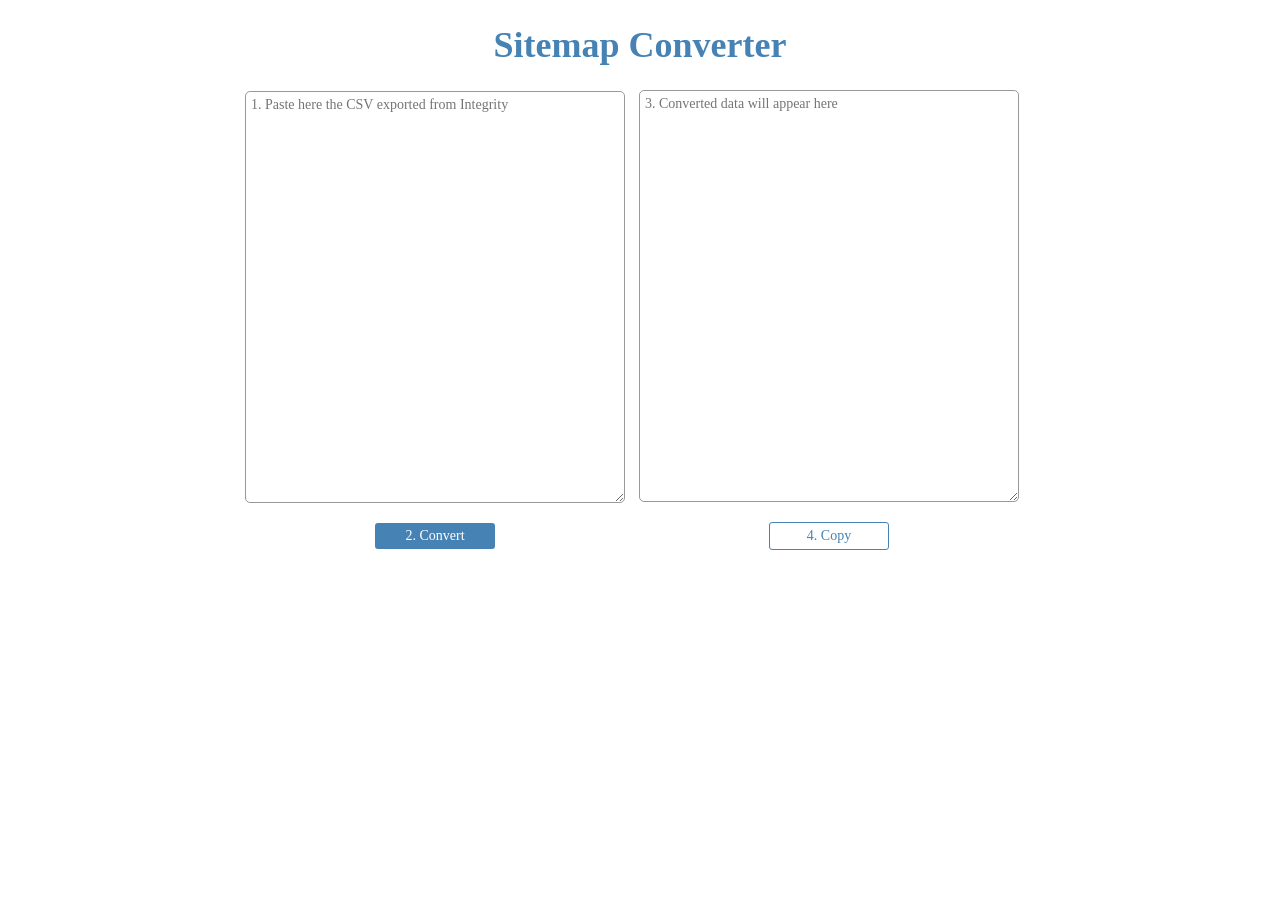
==== index.html @ 94ec7bee "Create index.html" ====
<!DOCTYPE html>
<html lang="ja"">
  <head>
    <meta charset="utf-8">
    <title>Sitemap Converter</title>
    <style media="screen">
    textarea {
      font-size: 14px;
    }
    button {
      border: 1px solid #000;
      background: #eee;
      font-size:16px;
      padding: 5px 10px;
    }
    #alertBox {
      font-size: 12px;
      color: #444;
      width: 100%;
      padding: 20px 0;
      background-color: #ffff9d;
      text-align: center;
      position: fixed;
      top: 0px;
      left: 0px;
      opacity: 1;
      transition:all 0.5s; '
    }
    #wrap{
      width:800px;
      border: none;
      padding: 0px;
      margin: 0px auto;
    }
    h1{
        text-align: center;
        font-size: 36px;
        font-family: "Myriad Pro";
        color: steelblue;
        font-weight:900;
    }
    div#wrap_left, div#wrap_right{
      display: inline-block;
      width: 380px;
      margin:0 5px;
      padding:0px;
      border: none;
    }
    textarea{
      width: calc(100% - 12px);
      border-radius: 5px;
      border: 1px solid #999;
      height: 400px;
      padding: 5px;
      font-family:"Noto Sans CJK JP";
    }
    button{
      border: none;
      font-size:14px;
      border-radius:3px;
      width: 120px;
      font-family:"Noto Sans CJK JP";
    }
    button.button1{
      background: steelblue;
      color: #fff;
    }
    button.button2{
      background: #fff;
      border: 1px solid steelblue;
      color: steelblue;
    }
    button:hover{
      background: lightsteelblue;
    }
    </style>
    <script src="https://ajax.googleapis.com/ajax/libs/jquery/3.3.1/jquery.min.js"></script>
    <script type="text/javascript">

// CSVを配列に格納する
 $(function(){
    $('#convert').click(function(){

    //改行ごとに配列化
    var rawText1 = $('#input').val()
        .replace(/"url","Title","Priority","Change frequency"\n/g,'')//タイトル行を消す
        .replace(/,[^,]*,[^,]*(\n|$)/g, '$1');//priorityとfrequencyを消す。
    var arr =　rawText1.split('\n');  // 1行ずつ1次元配列に変換
    //1次元配列を2次元配列に変換
    var res = [];
    var convertedText = '';
    for (var i = 0; i < arr.length; i++ ){
        if (arr[i] == '') break; //空白行が出てきた時点で終了
        arr[i] = arr[i].replace(/^\"(.*)\"$/g,'$1'); //最初と最後のクォートを消す
        res[i] = arr[i].split('\",\"'); // "," ごとに配列化
        res[i].push(res[i][0]); // urlを末尾に追加
        res[i][2] = res[i][2].replace(/([^\/])\/([^(\/|\n\$)])/g,'$1\/\t$2');  //url列をスラッシュで区切る
        convertedText += res[i][0]  +'\t' + res[i][1]  + '\t' + res[i][2] + '\n';  //タブ区切りテキスト化する
        }
       $('#output1').val(convertedText);
    });
  });

    // メッセージを出す
    function showMsg(){
      alertBox = document.createElement("div");
      alertBox.classList.add("appear");
      alertBox.id = "alertBox";
      alertBox.textContent = 'Copied!';
      document.body.appendChild(alertBox);
    }
    // メッセージを消す
    function fadeOut(){
      alertBox.style.cssText+="opacity: 0;";
    }
    function removeMsg() {
      document.body.removeChild(alertBox);
    }

    // コピーボタンを押すと、右のテキストエリアが全選択され、コピー。
    // コピーされました のメッセージが出て、その後自動的に消える
    $(function(){
      $('#copyOutput1').click(function(){
        // 全選択してコピー
        $('#output1').select();
        document.execCommand('copy');
        // メッセージが出て、消える
        showMsg();
        setTimeout('fadeOut()', 500);
        setTimeout('removeMsg()', 1000);
      });
    });
    </script>
</head>
<body>

<div id="wrap">

  <h1>Sitemap Converter</h1>
  <div id="wrap_left">
    <textarea id="input" placeholder="1. Paste here the CSV exported from Integrity"></textarea>
    <p style="text-align: center">
      <button class="button1" type="button" id="convert">2. Convert</button>
    </p>
  </div>
  <div id="wrap_right">
    <textarea id="output1" placeholder="3. Converted data will appear here"></textarea>
    <p style="text-align: center">
      <button class="button2" type="button" id="copyOutput1">4. Copy</button>
    </p>
  </div>
</div>

</body>
</html>
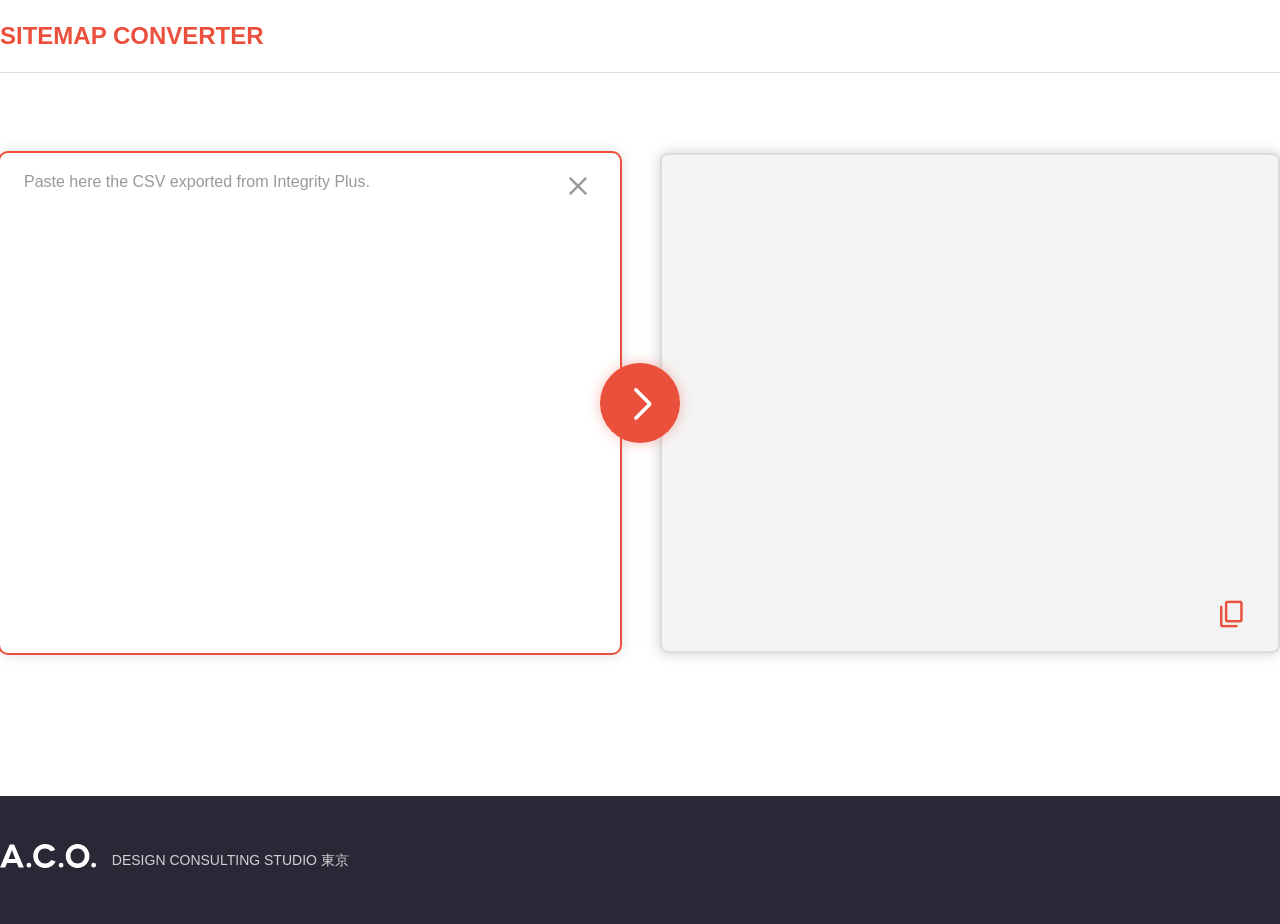
==== commit 05046d71: "Major update - HTML/CSS/JSを分割 - 見た目を大幅改善 - コードを修正" ====
--- a/index.html
+++ b/index.html
@@ -3,153 +3,37 @@
   <head>
     <meta charset="utf-8">
     <title>Sitemap Converter</title>
-    <style media="screen">
-    textarea {
-      font-size: 14px;
-    }
-    button {
-      border: 1px solid #000;
-      background: #eee;
-      font-size:16px;
-      padding: 5px 10px;
-    }
-    #alertBox {
-      font-size: 12px;
-      color: #444;
-      width: 100%;
-      padding: 20px 0;
-      background-color: #ffff9d;
-      text-align: center;
-      position: fixed;
-      top: 0px;
-      left: 0px;
-      opacity: 1;
-      transition:all 0.5s; '
-    }
-    #wrap{
-      width:800px;
-      border: none;
-      padding: 0px;
-      margin: 0px auto;
-    }
-    h1{
-        text-align: center;
-        font-size: 36px;
-        font-family: "Myriad Pro";
-        color: steelblue;
-        font-weight:900;
-    }
-    div#wrap_left, div#wrap_right{
-      display: inline-block;
-      width: 380px;
-      margin:0 5px;
-      padding:0px;
-      border: none;
-    }
-    textarea{
-      width: calc(100% - 12px);
-      border-radius: 5px;
-      border: 1px solid #999;
-      height: 400px;
-      padding: 5px;
-      font-family:"Noto Sans CJK JP";
-    }
-    button{
-      border: none;
-      font-size:14px;
-      border-radius:3px;
-      width: 120px;
-      font-family:"Noto Sans CJK JP";
-    }
-    button.button1{
-      background: steelblue;
-      color: #fff;
-    }
-    button.button2{
-      background: #fff;
-      border: 1px solid steelblue;
-      color: steelblue;
-    }
-    button:hover{
-      background: lightsteelblue;
-    }
-    </style>
+    <link rel="stylesheet" href="style.css">
+    <link rel="stylesheet" href="https://fonts.googleapis.com/css2?family=Material+Symbols+Rounded:opsz,wght,FILL,GRAD@48,400,0,0" />
     <script src="https://ajax.googleapis.com/ajax/libs/jquery/3.3.1/jquery.min.js"></script>
-    <script type="text/javascript">
-
-// CSVを配列に格納する
- $(function(){
-    $('#convert').click(function(){
-
-    //改行ごとに配列化
-    var rawText1 = $('#input').val()
-        .replace(/"url","Title","Priority","Change frequency"\n/g,'')//タイトル行を消す
-        .replace(/,[^,]*,[^,]*(\n|$)/g, '$1');//priorityとfrequencyを消す。
-    var arr =　rawText1.split('\n');  // 1行ずつ1次元配列に変換
-    //1次元配列を2次元配列に変換
-    var res = [];
-    var convertedText = '';
-    for (var i = 0; i < arr.length; i++ ){
-        if (arr[i] == '') break; //空白行が出てきた時点で終了
-        arr[i] = arr[i].replace(/^\"(.*)\"$/g,'$1'); //最初と最後のクォートを消す
-        res[i] = arr[i].split('\",\"'); // "," ごとに配列化
-        res[i].push(res[i][0]); // urlを末尾に追加
-        res[i][2] = res[i][2].replace(/([^\/])\/([^(\/|\n\$)])/g,'$1\/\t$2');  //url列をスラッシュで区切る
-        convertedText += res[i][0]  +'\t' + res[i][1]  + '\t' + res[i][2] + '\n';  //タブ区切りテキスト化する
-        }
-       $('#output1').val(convertedText);
-    });
-  });
-
-    // メッセージを出す
-    function showMsg(){
-      alertBox = document.createElement("div");
-      alertBox.classList.add("appear");
-      alertBox.id = "alertBox";
-      alertBox.textContent = 'Copied!';
-      document.body.appendChild(alertBox);
-    }
-    // メッセージを消す
-    function fadeOut(){
-      alertBox.style.cssText+="opacity: 0;";
-    }
-    function removeMsg() {
-      document.body.removeChild(alertBox);
-    }
-
-    // コピーボタンを押すと、右のテキストエリアが全選択され、コピー。
-    // コピーされました のメッセージが出て、その後自動的に消える
-    $(function(){
-      $('#copyOutput1').click(function(){
-        // 全選択してコピー
-        $('#output1').select();
-        document.execCommand('copy');
-        // メッセージが出て、消える
-        showMsg();
-        setTimeout('fadeOut()', 500);
-        setTimeout('removeMsg()', 1000);
-      });
-    });
-    </script>
+    <script src="script.js"></script>
 </head>
 <body>
 
-<div id="wrap">
-
-  <h1>Sitemap Converter</h1>
-  <div id="wrap_left">
-    <textarea id="input" placeholder="1. Paste here the CSV exported from Integrity"></textarea>
-    <p style="text-align: center">
-      <button class="button1" type="button" id="convert">2. Convert</button>
-    </p>
+<header>
+  <div class="contentsWapper">
+    <h1>Sitemap Converter</h1>
+  </div> 
+</header>
+<main>
+  <div class="contentsWapper">
+    <div id="input">
+      <textarea id="area_input" placeholder="Paste here the CSV exported from Integrity Plus." autofocus></textarea>
+      <button area-label="Clear" id="button_clear"></button>
+      <button area-label="Conver" id="button_convert"></button>
+    </div>
+    <div id="output">
+      <textarea id="area_output" readonly></textarea>
+      <button area-label="Copy" id="button_copy"></button>
+      <!-- <div id="message">Copied!</div> -->
+    </div>
   </div>
-  <div id="wrap_right">
-    <textarea id="output1" placeholder="3. Converted data will appear here"></textarea>
-    <p style="text-align: center">
-      <button class="button2" type="button" id="copyOutput1">4. Copy</button>
-    </p>
+</main>
+<footer>
+  <div class="contentsWapper">
+    <a href="https://aco-tokyo.com/" target="_blank"><img class="footer_logo" src="aco_logo_white.svg" alt="A.C.O."></a>
+    <span class="footer_credit">Design Consulting Studio 東京</span>
   </div>
-</div>
-
+</footer>
 </body>
 </html>
--- a/style.css
+++ b/style.css
@@ -0,0 +1,195 @@
+*, *:before, *:after {
+  box-sizing: border-box;
+  font-family: "Helvetica Neue", "Helvetica", "Hiragino Sans", "Hiragino Kaku Gothic ProN", "Arial", "Yu Gothic", "Meiryo", sans-serif;
+  line-height: 1.6;
+  font-size: 16px;
+}
+
+body {
+  font-family: "SF Pro";
+  padding: 0;
+  margin: 0;
+}
+
+button:hover {
+  cursor: pointer;
+}
+
+header, main, footer {
+  margin: 0;
+  width: 100%;
+}
+
+.contentsWapper {
+  max-width: 1280px;
+  margin: 0 auto;
+}
+
+header {
+  padding: 24px 0;
+  border-bottom: 1px solid #DCDCDC;
+}
+header h1 {
+  font-size: 24px;
+  font-weight: bold;
+  line-height: 1;
+  text-transform: uppercase;
+  color: #EB503C;
+  margin: 0;
+}
+
+main {
+  padding: 80px 0;
+  min-height: calc(100vh - 177px);
+}
+main .contentsWapper {
+  margin: 0px auto;
+  height: 100%;
+  display: flex;
+  gap: 40px;
+}
+main #input {
+  height: calc(100vh - 400px);
+  box-shadow: 0 0 13px 0 rgba(117, 117, 117, 0.37);
+  border-radius: 8px;
+  flex: 1;
+  position: relative;
+}
+main #input #area_input {
+  height: 100%;
+  width: 100%;
+  background: #FDFDFD;
+  border: 0;
+  border-radius: 8px;
+  padding: 16px 24px;
+  background: #fff;
+  color: #4D4D58;
+  resize: none;
+}
+main #input #area_input:focus {
+  outline: 2px solid #EB503C;
+}
+main #input #area_input::-moz-placeholder {
+  color: #98989E;
+}
+main #input #area_input::placeholder {
+  color: #98989E;
+}
+main #input #button_clear {
+  border: 0;
+  background-color: rgba(255, 255, 255, 0.7);
+  position: absolute;
+  top: 16px;
+  right: 24px;
+  height: 40px;
+  width: 40px;
+  border-radius: 20px;
+}
+main #input #button_clear::after {
+  font-family: "Material Symbols Rounded";
+  content: "\e5cd";
+  font-size: 32px;
+  line-height: 1;
+  color: #98989E;
+}
+main #input #button_clear:hover::after {
+  color: #E6A8A0;
+}
+main #input #button_convert {
+  border: 0;
+  border-radius: 40px;
+  background-color: #EB503C;
+  width: 80px;
+  height: 80px;
+  position: absolute;
+  right: -60px;
+  top: calc(50% - 40px);
+  box-shadow: 0px 0px 13px rgba(235, 80, 60, 0.37);
+  z-index: 1;
+}
+main #input #button_convert::after {
+  font-family: "Material Symbols Rounded";
+  content: "\e5e1";
+  font-size: 40px;
+  line-height: 80px;
+  position: relative;
+  left: 3px;
+  color: #fff;
+}
+main #input #button_convert:hover {
+  box-shadow: 0px 0px 14px rgba(164, 58, 44, 0.74);
+}
+main #output {
+  flex: 1;
+  position: relative;
+}
+main #output #area_output {
+  height: 100%;
+  width: 100%;
+  padding: 16px 24px;
+  background-color: #F4F4F4;
+  border: 2px solid #DCDCDC;
+  box-shadow: 0px 0px 13px rgba(117, 117, 117, 0.37);
+  border-radius: 8px;
+  color: #72727A;
+  resize: none;
+}
+main #output #area_output:focus {
+  outline: 2px solid #EB503C;
+}
+main #output #button_copy {
+  border: 0;
+  background-color: rgba(244, 244, 244, 0.7);
+  position: absolute;
+  bottom: 16px;
+  right: 24px;
+  height: 48px;
+  width: 48px;
+  border-radius: 8px;
+  text-align: center;
+}
+main #output #button_copy::after {
+  font-family: "Material Symbols Rounded";
+  content: "\e14d";
+  font-size: 32px;
+  line-height: 48px;
+  color: #EB503C;
+}
+main #output #button_copy:hover {
+  background-color: #E9E9EB;
+}
+main #output #message {
+  padding: 12px 40px;
+  color: #282836;
+  width: 160px;
+  position: absolute;
+  bottom: 24px;
+  left: calc(50% - 80px);
+  background-color: #FDFDFD;
+  box-shadow: 0px 0px 13px rgba(117, 117, 117, 0.37);
+  border-radius: 8px;
+  text-align: center;
+}
+
+footer {
+  padding: 48px 0;
+  background-color: #282836;
+}
+footer .contentsWapper {
+  display: flex;
+  justify-content: flex-start;
+  align-items: center;
+  gap: 16px;
+}
+footer .footer_logo {
+  height: 24px;
+}
+footer a:hover {
+  opacity: 0.6;
+}
+footer .footer_credit {
+  text-transform: uppercase;
+  color: #FDFDFD;
+  opacity: 0.8;
+  font-size: 14px;
+}/*# sourceMappingURL=style.css.map */
